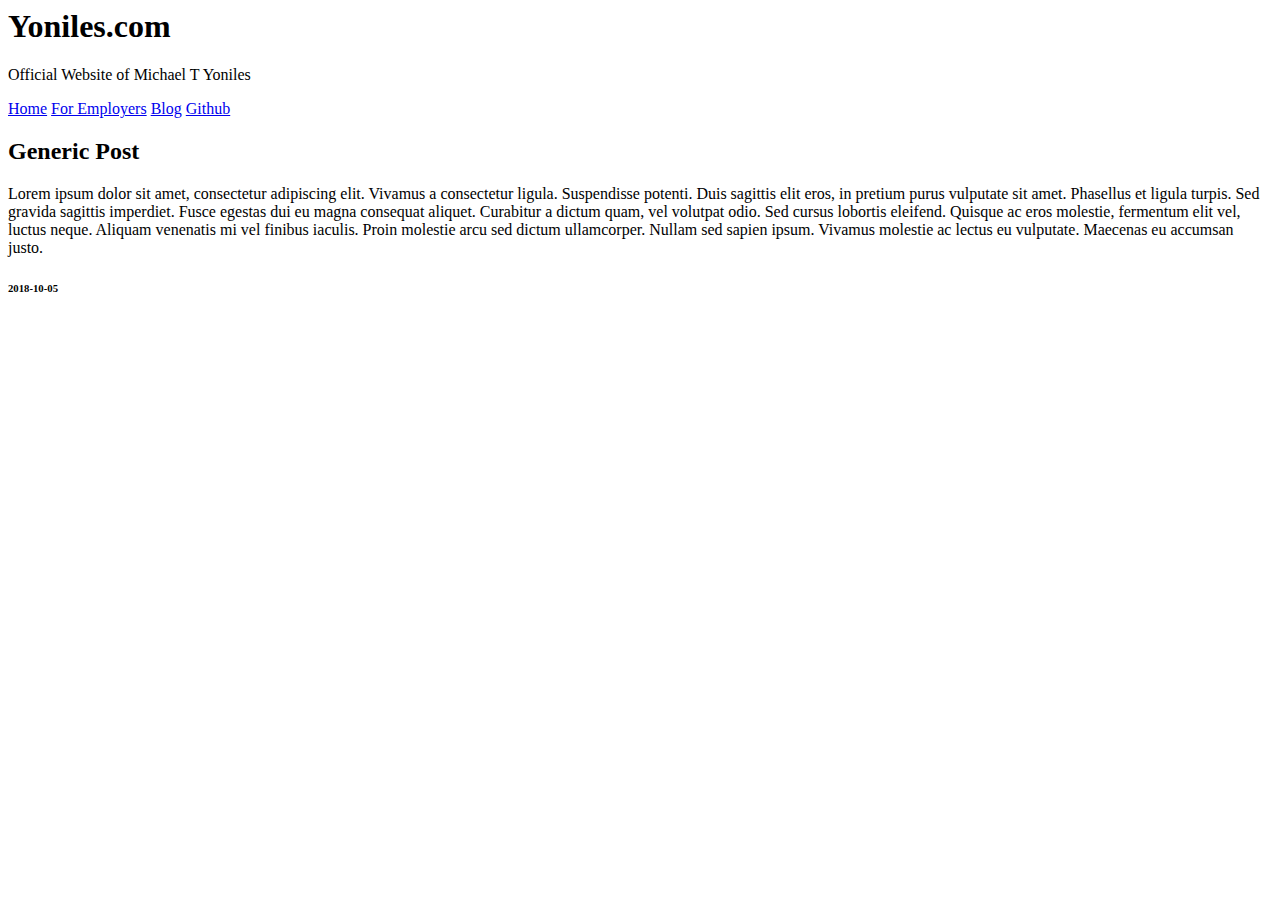
==== yonilesCom/blog.html @ 992a9fac "htmlAdd.sh file typechecking" ====
<HTML>
<HEAD>
<link rel="stylesheet" type="text/css" href="purp.css">
<link href="https://fonts.googleapis.com/css?family=Raleway" rel="stylesheet">
<link rel="icon" href="favicon.ico?" type="image/x-icon">
<script src = "../p5/p5.js"></script>
<script src = "../p5/addons/p5.dom.js"></script>
<script src = "dom.js"></script>
<Title>Blog</Title>
</HEAD>
<BODY>
<div class ="heading" ><h1> Yoniles.com </h1> 
<!-- The line Below will be altered by some javascript. This is a placeholder in case Richard Stallman or others with an anti-javascript disposition go to my site. -->
<p>Official Website of Michael T Yoniles</P>
<div class ="nav">
	<a href="index.html">Home</a>
	<a href="social.html">For Employers</a>
	<a href="blog.html">Blog</a>
	<a href="https://github.com/myoniles">Github</a>
</div></div>

<!-- Content Begins -->
<div class="content" id="Generic Post">
<h2>Generic Post</h2>
<p>Lorem ipsum dolor sit amet, consectetur adipiscing elit. Vivamus a consectetur ligula. Suspendisse potenti. Duis sagittis elit eros, in pretium purus vulputate sit amet. Phasellus et ligula turpis. Sed gravida sagittis imperdiet. Fusce egestas dui eu magna consequat aliquet. Curabitur a dictum quam, vel volutpat odio. Sed cursus lobortis eleifend. Quisque ac eros molestie, fermentum elit vel, luctus neque. Aliquam venenatis mi vel finibus iaculis. Proin molestie arcu sed dictum ullamcorper. Nullam sed sapien ipsum. Vivamus molestie ac lectus eu vulputate. Maecenas eu accumsan justo.
</p>
<h6>2018-10-05</h6>
</div>

</BODY>
</HTML>
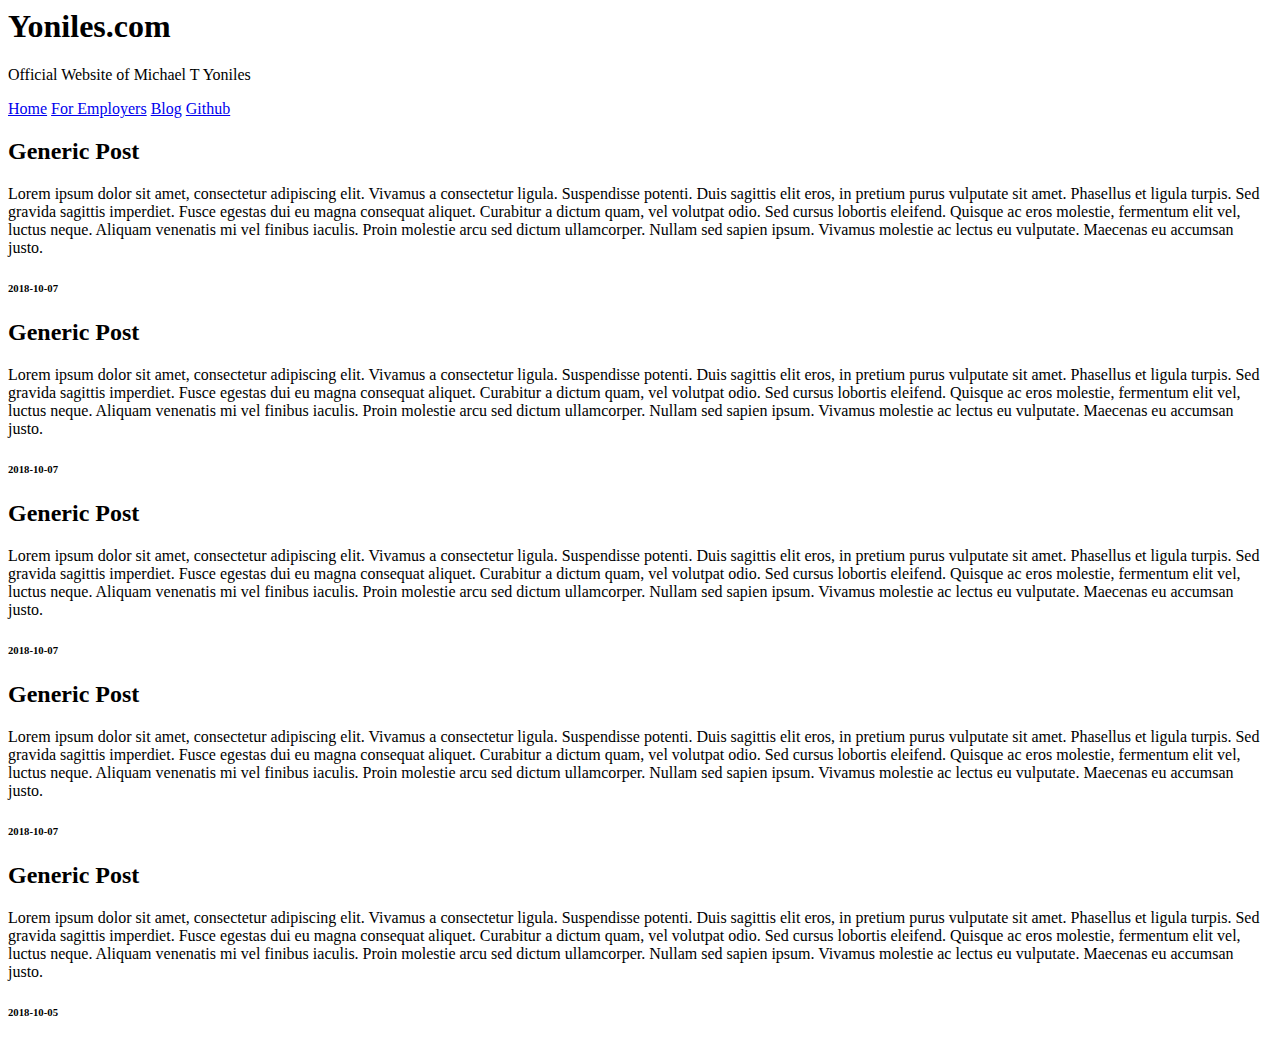
==== commit 4110cd93: "before code clean up" ====
--- a/yonilesCom/blog.html
+++ b/yonilesCom/blog.html
@@ -22,6 +22,30 @@
 <!-- Content Begins -->
 <div class="content" id="Generic Post">
 <h2>Generic Post</h2>
+Lorem ipsum dolor sit amet, consectetur adipiscing elit. Vivamus a consectetur ligula. Suspendisse potenti. Duis sagittis elit eros, in pretium purus vulputate sit amet. Phasellus et ligula turpis. Sed gravida sagittis imperdiet. Fusce egestas dui eu magna consequat aliquet. Curabitur a dictum quam, vel volutpat odio. Sed cursus lobortis eleifend. Quisque ac eros molestie, fermentum elit vel, luctus neque. Aliquam venenatis mi vel finibus iaculis. Proin molestie arcu sed dictum ullamcorper. Nullam sed sapien ipsum. Vivamus molestie ac lectus eu vulputate. Maecenas eu accumsan justo.
+
+<h6>2018-10-07</h6>
+</div>
+<div class="content" id="Generic Post">
+<h2>Generic Post</h2>
+Lorem ipsum dolor sit amet, consectetur adipiscing elit. Vivamus a consectetur ligula. Suspendisse potenti. Duis sagittis elit eros, in pretium purus vulputate sit amet. Phasellus et ligula turpis. Sed gravida sagittis imperdiet. Fusce egestas dui eu magna consequat aliquet. Curabitur a dictum quam, vel volutpat odio. Sed cursus lobortis eleifend. Quisque ac eros molestie, fermentum elit vel, luctus neque. Aliquam venenatis mi vel finibus iaculis. Proin molestie arcu sed dictum ullamcorper. Nullam sed sapien ipsum. Vivamus molestie ac lectus eu vulputate. Maecenas eu accumsan justo.
+
+<h6>2018-10-07</h6>
+</div>
+<div class="content" id="Generic Post">
+<h2>Generic Post</h2>
+Lorem ipsum dolor sit amet, consectetur adipiscing elit. Vivamus a consectetur ligula. Suspendisse potenti. Duis sagittis elit eros, in pretium purus vulputate sit amet. Phasellus et ligula turpis. Sed gravida sagittis imperdiet. Fusce egestas dui eu magna consequat aliquet. Curabitur a dictum quam, vel volutpat odio. Sed cursus lobortis eleifend. Quisque ac eros molestie, fermentum elit vel, luctus neque. Aliquam venenatis mi vel finibus iaculis. Proin molestie arcu sed dictum ullamcorper. Nullam sed sapien ipsum. Vivamus molestie ac lectus eu vulputate. Maecenas eu accumsan justo.
+
+<h6>2018-10-07</h6>
+</div>
+<div class="content" id="Generic Post">
+<h2>Generic Post</h2>
+Lorem ipsum dolor sit amet, consectetur adipiscing elit. Vivamus a consectetur ligula. Suspendisse potenti. Duis sagittis elit eros, in pretium purus vulputate sit amet. Phasellus et ligula turpis. Sed gravida sagittis imperdiet. Fusce egestas dui eu magna consequat aliquet. Curabitur a dictum quam, vel volutpat odio. Sed cursus lobortis eleifend. Quisque ac eros molestie, fermentum elit vel, luctus neque. Aliquam venenatis mi vel finibus iaculis. Proin molestie arcu sed dictum ullamcorper. Nullam sed sapien ipsum. Vivamus molestie ac lectus eu vulputate. Maecenas eu accumsan justo.
+
+<h6>2018-10-07</h6>
+</div>
+<div class="content" id="Generic Post">
+<h2>Generic Post</h2>
 <p>Lorem ipsum dolor sit amet, consectetur adipiscing elit. Vivamus a consectetur ligula. Suspendisse potenti. Duis sagittis elit eros, in pretium purus vulputate sit amet. Phasellus et ligula turpis. Sed gravida sagittis imperdiet. Fusce egestas dui eu magna consequat aliquet. Curabitur a dictum quam, vel volutpat odio. Sed cursus lobortis eleifend. Quisque ac eros molestie, fermentum elit vel, luctus neque. Aliquam venenatis mi vel finibus iaculis. Proin molestie arcu sed dictum ullamcorper. Nullam sed sapien ipsum. Vivamus molestie ac lectus eu vulputate. Maecenas eu accumsan justo.
 </p>
 <h6>2018-10-05</h6>
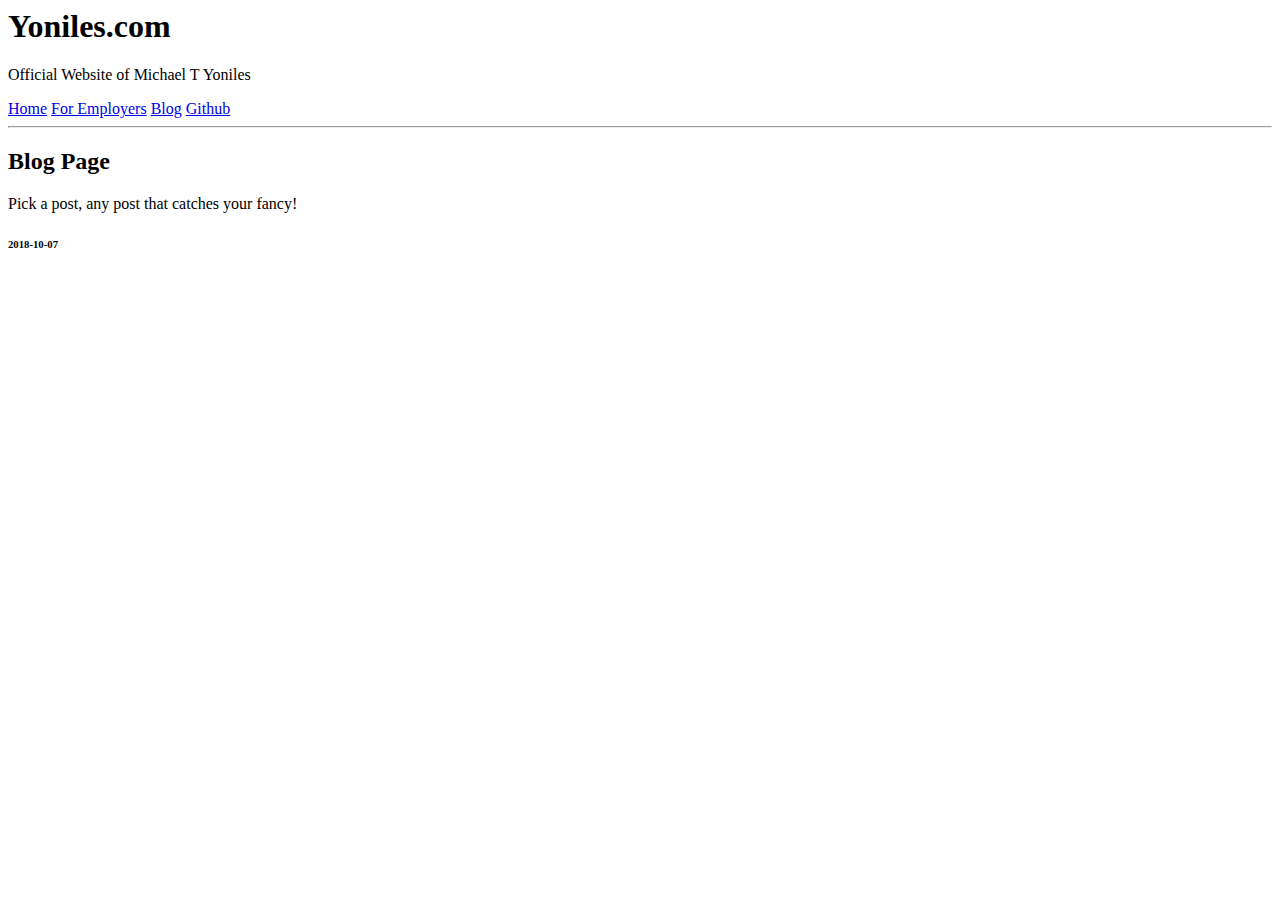
==== commit 0a42620a: "Merge branch 'master' of https://github.com/myoniles/Websites" ====
--- a/yonilesCom/blog.html
+++ b/yonilesCom/blog.html
@@ -1,15 +1,12 @@
 <HTML>
 <HEAD>
-<link rel="stylesheet" type="text/css" href="purp.css">
+<link rel="stylesheet" type="text/css" href="posts/post.css">
 <link href="https://fonts.googleapis.com/css?family=Raleway" rel="stylesheet">
 <link rel="icon" href="favicon.ico?" type="image/x-icon">
-<script src = "../p5/p5.js"></script>
-<script src = "../p5/addons/p5.dom.js"></script>
-<script src = "dom.js"></script>
-<Title>Blog</Title>
+<Title>Yoniles.com</Title>
 </HEAD>
 <BODY>
-<div class ="heading" ><h1> Yoniles.com </h1> 
+<div class ="heading" ><h1> Yoniles.com </h1>
 <!-- The line Below will be altered by some javascript. This is a placeholder in case Richard Stallman or others with an anti-javascript disposition go to my site. -->
 <p>Official Website of Michael T Yoniles</P>
 <div class ="nav">
@@ -17,39 +14,17 @@
 	<a href="social.html">For Employers</a>
 	<a href="blog.html">Blog</a>
 	<a href="https://github.com/myoniles">Github</a>
-</div></div>
-
+</div>
+<hr>
+<div class = "nav">
+	<!-- Last Post Link -->
+</div>
+</div>
 <!-- Content Begins -->
 <div class="content" id="Generic Post">
-<h2>Generic Post</h2>
-Lorem ipsum dolor sit amet, consectetur adipiscing elit. Vivamus a consectetur ligula. Suspendisse potenti. Duis sagittis elit eros, in pretium purus vulputate sit amet. Phasellus et ligula turpis. Sed gravida sagittis imperdiet. Fusce egestas dui eu magna consequat aliquet. Curabitur a dictum quam, vel volutpat odio. Sed cursus lobortis eleifend. Quisque ac eros molestie, fermentum elit vel, luctus neque. Aliquam venenatis mi vel finibus iaculis. Proin molestie arcu sed dictum ullamcorper. Nullam sed sapien ipsum. Vivamus molestie ac lectus eu vulputate. Maecenas eu accumsan justo.
-
+<h2> Blog Page </h2>
+<p text-align: center>Pick a post, any post that catches your fancy!</p>
 <h6>2018-10-07</h6>
 </div>
-<div class="content" id="Generic Post">
-<h2>Generic Post</h2>
-Lorem ipsum dolor sit amet, consectetur adipiscing elit. Vivamus a consectetur ligula. Suspendisse potenti. Duis sagittis elit eros, in pretium purus vulputate sit amet. Phasellus et ligula turpis. Sed gravida sagittis imperdiet. Fusce egestas dui eu magna consequat aliquet. Curabitur a dictum quam, vel volutpat odio. Sed cursus lobortis eleifend. Quisque ac eros molestie, fermentum elit vel, luctus neque. Aliquam venenatis mi vel finibus iaculis. Proin molestie arcu sed dictum ullamcorper. Nullam sed sapien ipsum. Vivamus molestie ac lectus eu vulputate. Maecenas eu accumsan justo.
-
-<h6>2018-10-07</h6>
-</div>
-<div class="content" id="Generic Post">
-<h2>Generic Post</h2>
-Lorem ipsum dolor sit amet, consectetur adipiscing elit. Vivamus a consectetur ligula. Suspendisse potenti. Duis sagittis elit eros, in pretium purus vulputate sit amet. Phasellus et ligula turpis. Sed gravida sagittis imperdiet. Fusce egestas dui eu magna consequat aliquet. Curabitur a dictum quam, vel volutpat odio. Sed cursus lobortis eleifend. Quisque ac eros molestie, fermentum elit vel, luctus neque. Aliquam venenatis mi vel finibus iaculis. Proin molestie arcu sed dictum ullamcorper. Nullam sed sapien ipsum. Vivamus molestie ac lectus eu vulputate. Maecenas eu accumsan justo.
-
-<h6>2018-10-07</h6>
-</div>
-<div class="content" id="Generic Post">
-<h2>Generic Post</h2>
-Lorem ipsum dolor sit amet, consectetur adipiscing elit. Vivamus a consectetur ligula. Suspendisse potenti. Duis sagittis elit eros, in pretium purus vulputate sit amet. Phasellus et ligula turpis. Sed gravida sagittis imperdiet. Fusce egestas dui eu magna consequat aliquet. Curabitur a dictum quam, vel volutpat odio. Sed cursus lobortis eleifend. Quisque ac eros molestie, fermentum elit vel, luctus neque. Aliquam venenatis mi vel finibus iaculis. Proin molestie arcu sed dictum ullamcorper. Nullam sed sapien ipsum. Vivamus molestie ac lectus eu vulputate. Maecenas eu accumsan justo.
-
-<h6>2018-10-07</h6>
-</div>
-<div class="content" id="Generic Post">
-<h2>Generic Post</h2>
-<p>Lorem ipsum dolor sit amet, consectetur adipiscing elit. Vivamus a consectetur ligula. Suspendisse potenti. Duis sagittis elit eros, in pretium purus vulputate sit amet. Phasellus et ligula turpis. Sed gravida sagittis imperdiet. Fusce egestas dui eu magna consequat aliquet. Curabitur a dictum quam, vel volutpat odio. Sed cursus lobortis eleifend. Quisque ac eros molestie, fermentum elit vel, luctus neque. Aliquam venenatis mi vel finibus iaculis. Proin molestie arcu sed dictum ullamcorper. Nullam sed sapien ipsum. Vivamus molestie ac lectus eu vulputate. Maecenas eu accumsan justo.
-</p>
-<h6>2018-10-05</h6>
-</div>
-
 </BODY>
 </HTML>
